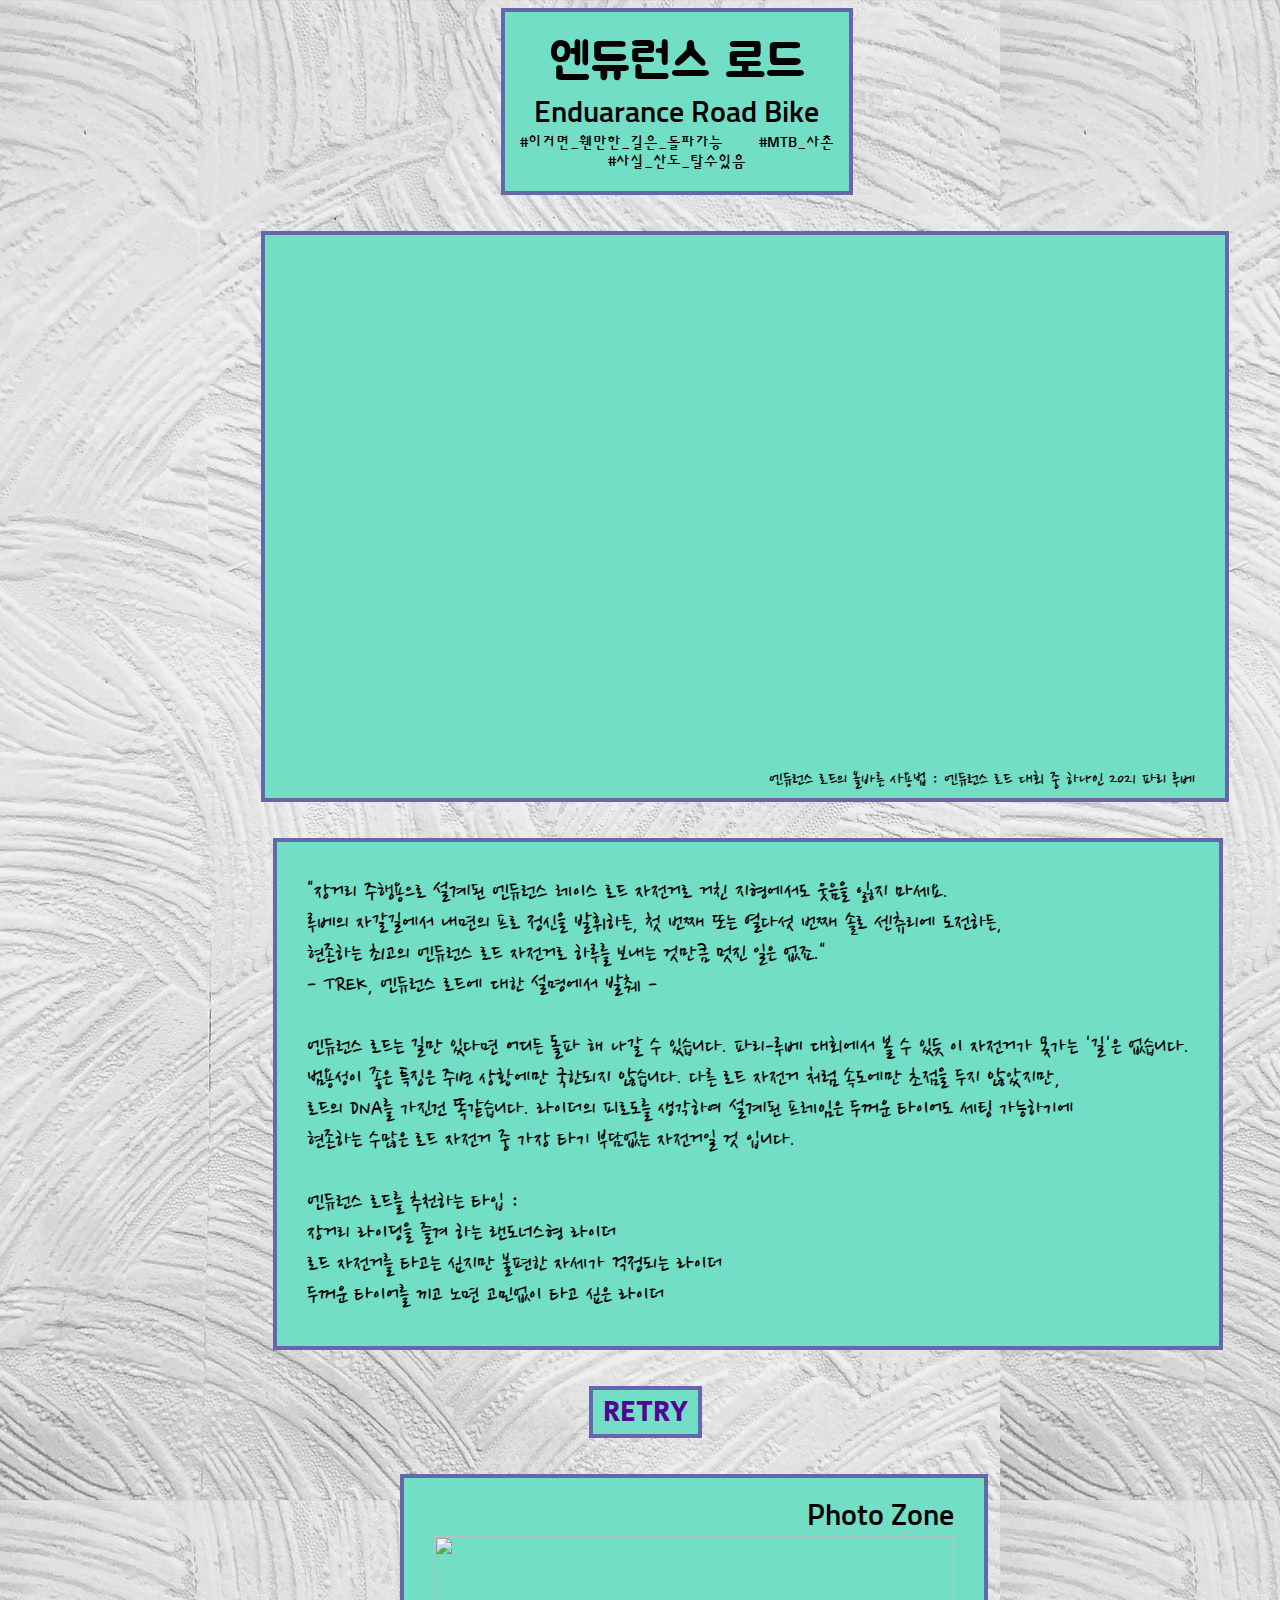
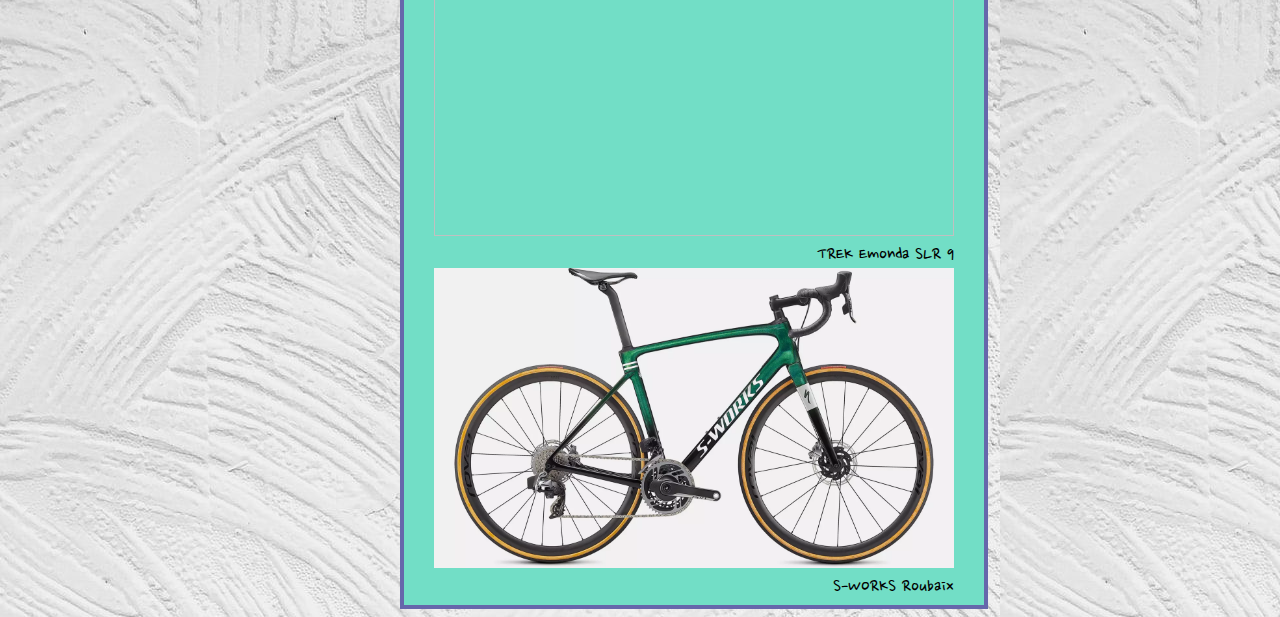
==== 3.html @ f3b96b23 "v3" ====
<!-- Copyright 2022. Evander J a.k.a Neal, all rights reserved. -->
<!DOCTYPE html>
<html lang="en" dir="ltr">
  <head> 
    <meta charset="utf-8">
    <link rel="stylesheet" href="dsign.css">
    <link rel="icon" type="image/x-icon" href="favicon.ico">
    <title>나에게 맞는 자전거는?</title>
  </head>
  <body>

    <div class="titleBox">
      엔듀런스 로드
      <br>
      <div id="smallTitle">
        Enduarance Road Bike<br>
      </div>
      <div id="hashTag">
        #이거면_웬만한_길은_돌파가능
        &nbsp;&nbsp;&nbsp;&nbsp;&nbsp;&nbsp;&nbsp;&nbsp;&nbsp;&nbsp;
        #MTB_사촌<br>
        #사실_산도_탈수있음
      </div>
    </div>
    <br>
    <br><br>
    <div class="vidBox">
      <iframe width="900" height="506.25" src="https://www.youtube.com/embed/_y-2eBX47N8?amp;start=48;?" title="YouTube video player" frameborder="0" allow="accelerometer; autoplay; clipboard-write; encrypted-media; gyroscope; picture-in-picture" allowfullscreen></iframe>
      <br>
      엔듀런스 로드의 올바른 사용법 : 엔듀런스 로드 대회 중 하나인 2021 파리 루베
    </div>
    <br><br><br>
    <div class="serveBox">
      "장거리 주행용으로 설계된 엔듀런스 레이스 로드 자전거로 거친 지형에서도 웃음을 잃지 마세요.<br>
      루베의 자갈길에서 내면의 프로 정신을 발휘하든, 첫 번째 또는 열다섯 번째 솔로 센츄리에 도전하든, <br>
      현존하는 최고의 엔듀런스 로드 자전거로 하루를 보내는 것만큼 멋진 일은 없죠."<br> - TREK, 엔듀런스 로드에 대한 설명에서 발췌 -<br><br>
      엔듀런스 로드는 길만 있다면 어디든 돌파 해 나갈 수 있습니다.
      파리-루베 대회에서 볼 수 있듯 이 자전거가 못가는 '길'은 없습니다.<br>
      범용성이 좋은 특징은 주변 상황에만 국한되지 않습니다.
      다른 로드 자전거 처럼 속도에만 초점을 두지 않았지만, <br>로드의 DNA를 가진건 똑같습니다. 라이더의 피로도를 생각하여 설계된 프레임은 두꺼운 타이어도 세팅 가능하기에<br> 
      현존하는 수많은 로드 자전거 중 가장 타기 부담없는 자전거일 것 입니다.<br>
      <br>
      엔듀런스 로드를 추천하는 타입 :<br>
      장거리 라이딩을 즐겨 하는 랜도너스형 라이더<br>
      로드 자전거를 타고는 싶지만 불편한 자세가 걱정되는 라이더<br>
      두꺼운 타이어를 끼고 노면 고민없이 타고 싶은 라이더
    </div>
    <br><br><br>
    <a link href="index.html">
      <div class="retry">
        RETRY
      </div>
    </a>
    <br><br><br>
    <div class="imgBox">
      <div id="smallTitle">
        Photo Zone
      </div>
      <a href="https://www.trekbikes.com/us/en_US/bikes/road-bikes/performance-road-bikes/%C3%A9monda/%C3%A9monda-slr/%C3%A9monda-slr-9/p/33141/" target="_blank">
        <img src="img/emonda.png" width=520; height=300;>
      </a><br>TREK Emonda SLR 9<br>
      <a href="https://www.specialized.com/us/en/s-works-roubaix-sram-red-etap-axs/p/184471?color=293304-184471" target="_blank">
        <img src="img/roubaix.webp" width=520; height=300;>
      </a>
      <br>
      S-WORKS Roubaix
    </div>
  </body>
</html>
---- dsign.css ----
/* Copyright 2022. Evander J a.k.a Neal, all rights reserved. */

@import url('https://fonts.googleapis.com/css2?family=Nanum+Pen+Script&display=swap');
@import url('https://fonts.googleapis.com/css2?family=Secular+One&display=swap');
@import url('https://fonts.googleapis.com/css2?family=Jua&display=swap');
@import url('https://fonts.googleapis.com/css2?family=Sunflower:wght@300&display=swap');


a {
  text-decoration: none;
}

html { /*WEB WALLPAPER*/
  background-image: url(img/backimage.jpg);
}

h3 { /*COLORED BORDER FOR SUBSCRIPTION*/
  display: inline-block;

  font-family: 'Nanum Pen Script', sans-serif;

  border: 1px solid white;
  background-color: #72DEC6;
}

/*메인 클래스*/
#smallTitle {
  font-size: 30px;
  font-family: 'Sunflower', sans-serif;
}

#hashTag {
  font-size: 15px;
  font-family: 'Sunflower', sans-serif;
}

.titleBox { /*FOR TITLE TEXTS THAT NEEDED BOXES*/
  display: inline-block; /*auto-sizing for text length*/
  box-sizing:border-box;

  text-align:center;
  padding-top: 20px; 
  padding-bottom: 20px;
  padding-left: 15px;
  padding-right: 15px;
  margin-left: 39%; 
  margin-right: auto;

  font-family: 'Jua', sans-serif;
  font-size:50px;

  background-color:#72DEC6;
  border:4px solid #6667AB;

}

.imgBox { /*FOR SUPPORT IMGS*/
  display: inline-block; /*auto-sizing for text length*/
  box-sizing:border-box;

  text-align:right; 
  padding-top: 20px;
  padding-bottom: 5px;
  padding-left: 30px;
  padding-right: 30px;
  margin-left: 31%; 
  margin-right: auto;

  font-family: 'Nanum Pen Script', sans-serif;
  font-size:20px;

  background-color:#72DEC6;
  border:4px solid #6667AB;

}

.vidBox { /*FOR USPPORT VIDS*/
  display: inline-block; /*auto-sizing for text length*/
  box-sizing:border-box;

  text-align:right; 
  padding-top: 20px;
  padding-bottom: 5px;
  padding-left: 30px;
  padding-right: 30px;
  margin-left: 20%; 
  margin-right: auto;

  font-family: 'Nanum Pen Script', sans-serif;
  font-size:20px;

  background-color:#72DEC6;
  border:4px solid #6667AB;

}

.serveBox { /*FOR TEXTS THAT NEEDED BOXES*/
  display: inline-block; /*auto-sizing for text length*/
  box-sizing:border-box;

  text-align:left;
  padding-top: 35px; 
  padding-bottom: 35px;
  padding-left: 30px;
  padding-right: 30px;
  margin-left: 21%; 
  margin-right: auto;

  font-family: 'Nanum Pen Script', sans-serif;
  font-size:25px;

  background-color:#72DEC6;
  border:4px solid #6667AB;

}

.textBox { /*FOR TEXTS THAT NEEDED BOXES*/
  display: inline-block; /*auto-sizing for text length*/
  box-sizing:border-box;

  text-align:center;
  padding-top: 20px; 
  padding-bottom: 20px;
  padding-left: 30px;
  padding-right: 30px;
  margin-left: 32%; 
  margin-right: auto;

  font-family: 'Nanum Pen Script', sans-serif;
  font-size:25px;

  background-color:#72DEC6;
  border:4px solid #6667AB;

}

/*서브클래스*/
.nextBox { /*FOR NEXT BUTTON*/
  display: inline-block; /*auto-sizing for text length*/
  box-sizing:border-box; /*make paddings in box*/

  text-align:center;
  padding-left: 10px;
  padding-right: 10px;
  margin-left: 32%;
  margin-right: auto;
  margin-top: 10px;

  font-family: 'Secular One', sans-serif;
  font-size:30px;
  color: #520595;

  background-color:#72DEC6;
  border:4px solid #6667AB;
}
.retry { /*FOR RETRY BUTTON*/
  display: inline-block; /*auto-sizing for text length*/
  box-sizing:border-box; /*make paddings in box*/

  text-align:center;
  padding-left: 10px;
  padding-right: 10px;
  margin-left: 46%;
  margin-right: auto;

  font-family: 'Secular One', sans-serif;
  font-size:30px;
  color: #520595;

  background-color:#72DEC6;
  border:4px solid #6667AB;
}

.noBox { /*FOR NEXT BUTTON*/
  display: inline-block; /*auto-sizing for text length*/
  box-sizing:border-box; /*make paddings in box*/

  text-align:center;
  padding-left: 10px;
  padding-right: 10px;
  margin-left: 20px;
  margin-right: auto;
  margin-top: 10px;

  font-family: 'Secular One', sans-serif;
  font-size:30px;
  color: #520595;

  background-color:#72DEC6;
  border:4px solid #6667AB;
}


/*개발페이지 전용 클래스*/
.devPage { /*개발페이지 아이콘*/
  display: inline-block; /*auto-sizing for text length*/
  box-sizing:border-box; /*make paddings in box*/

  text-align:center;
  padding-left: 10px;
  padding-right: 10px;
  margin-left: 192px;
  margin-right: auto;
  margin-top: 10px;

  font-family: 'Secular One', sans-serif;
  font-size:30px;
  color: #520595;

  background-color:#72DEC6;
  border:4px solid #6667AB;
}

.devBox { /*개발페이지 설명 좌정렬되있음*/
  display: inline-block; /*auto-sizing for text length*/
  box-sizing:border-box;

  text-align:left;
  padding-top: 30px; 
  padding-bottom: 30px;
  padding-left: 20px;
  padding-right: 20px;
  margin-left: 32%; 
  margin-right: auto;

  font-family: 'Nanum Pen Script', sans-serif;
  font-size:20px;

  background-color:#72DEC6;
  border:4px solid #6667AB;

}

/*그리드용*/
.container { /*FOR USING GRID*/


}

.items { /*FOR USING GRID*/


}
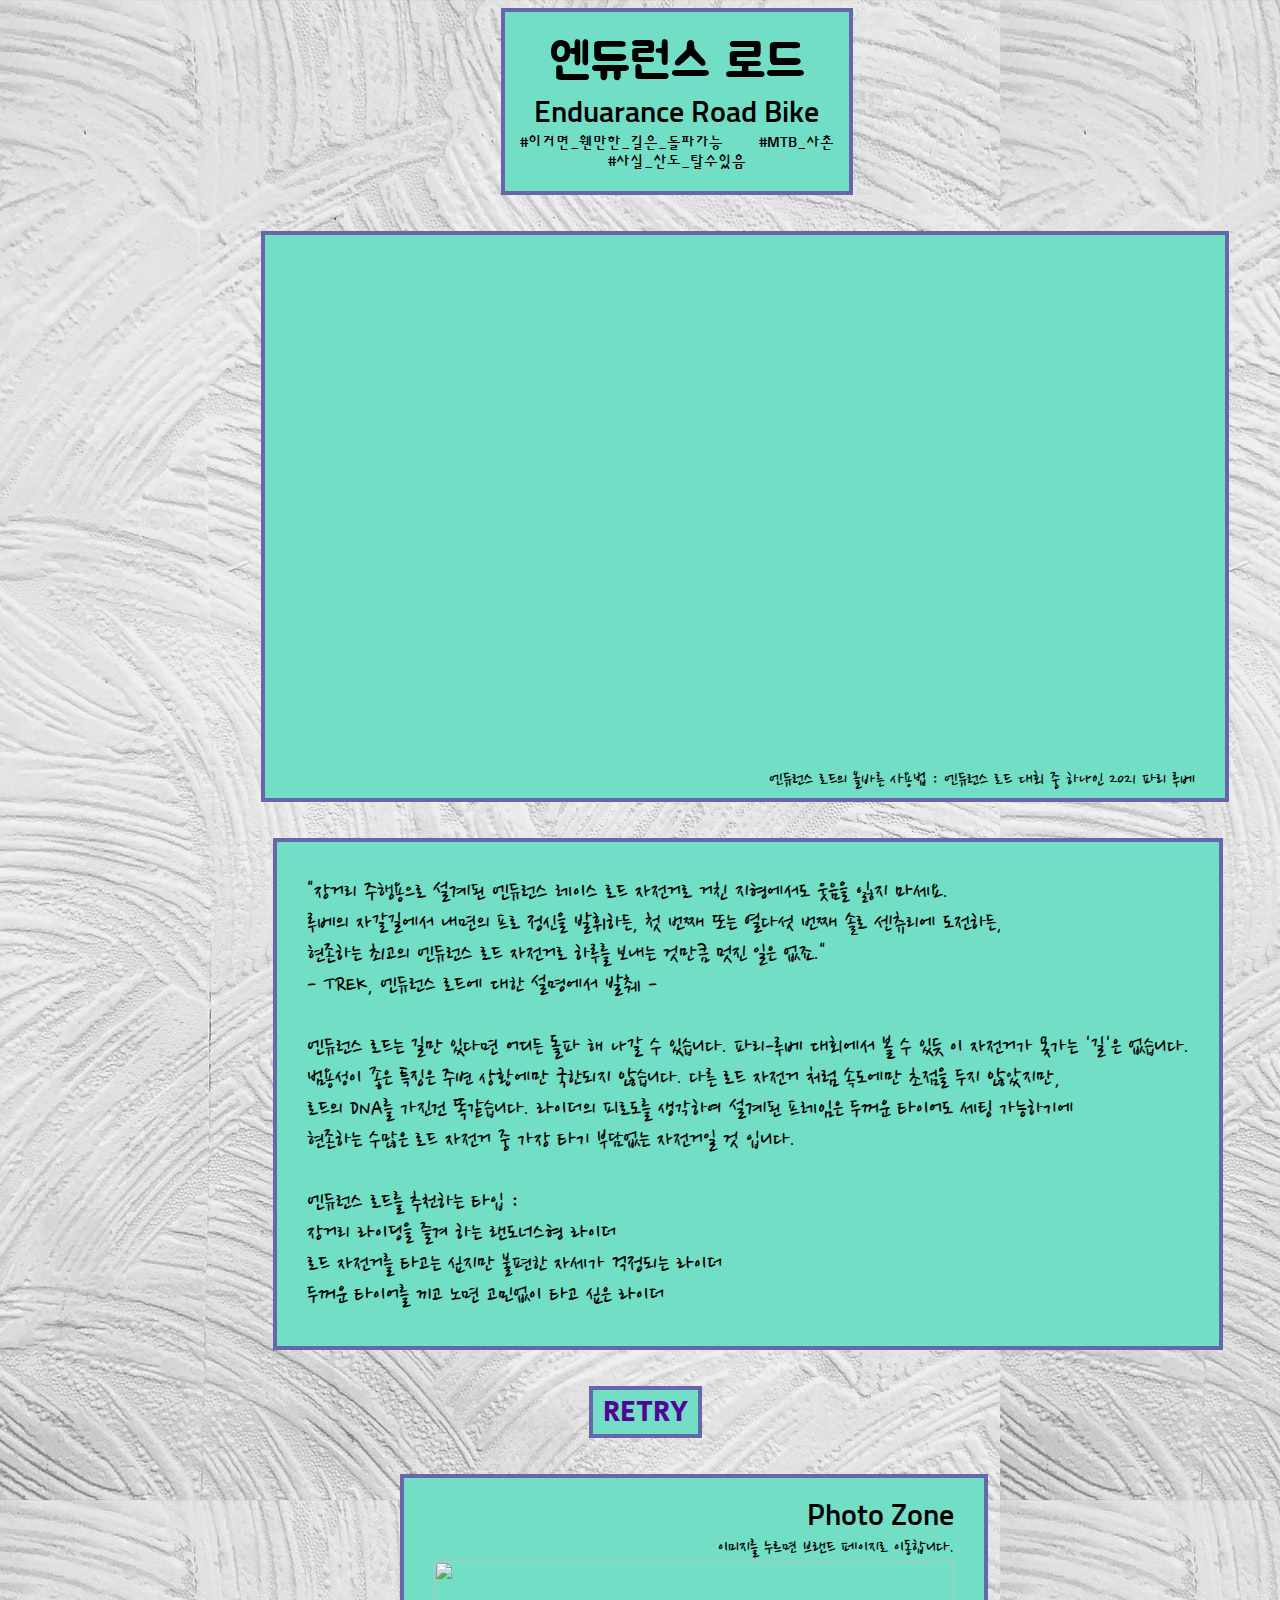
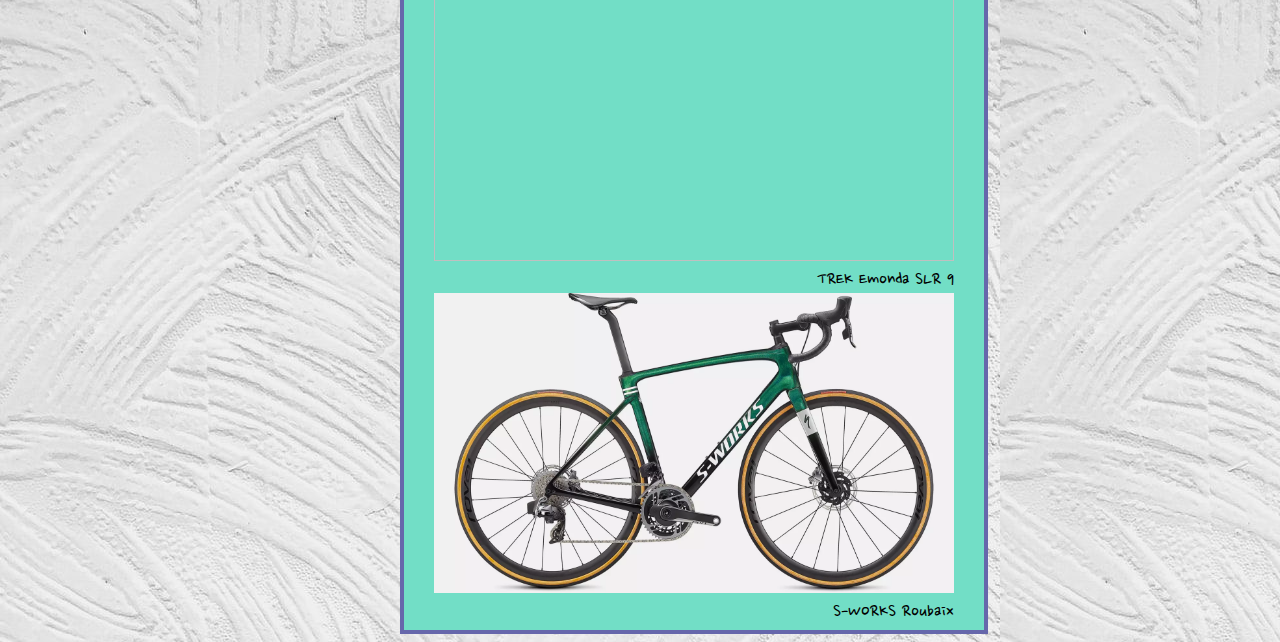
==== commit e8fd0d98: "Update 3.html" ====
--- a/3.html
+++ b/3.html
@@ -56,6 +56,7 @@
       <div id="smallTitle">
         Photo Zone
       </div>
+      이미지를 누르면 브랜드 페이지로 이동합니다.<br>
       <a href="https://www.trekbikes.com/us/en_US/bikes/road-bikes/performance-road-bikes/%C3%A9monda/%C3%A9monda-slr/%C3%A9monda-slr-9/p/33141/" target="_blank">
         <img src="img/emonda.png" width=520; height=300;>
       </a><br>TREK Emonda SLR 9<br>
